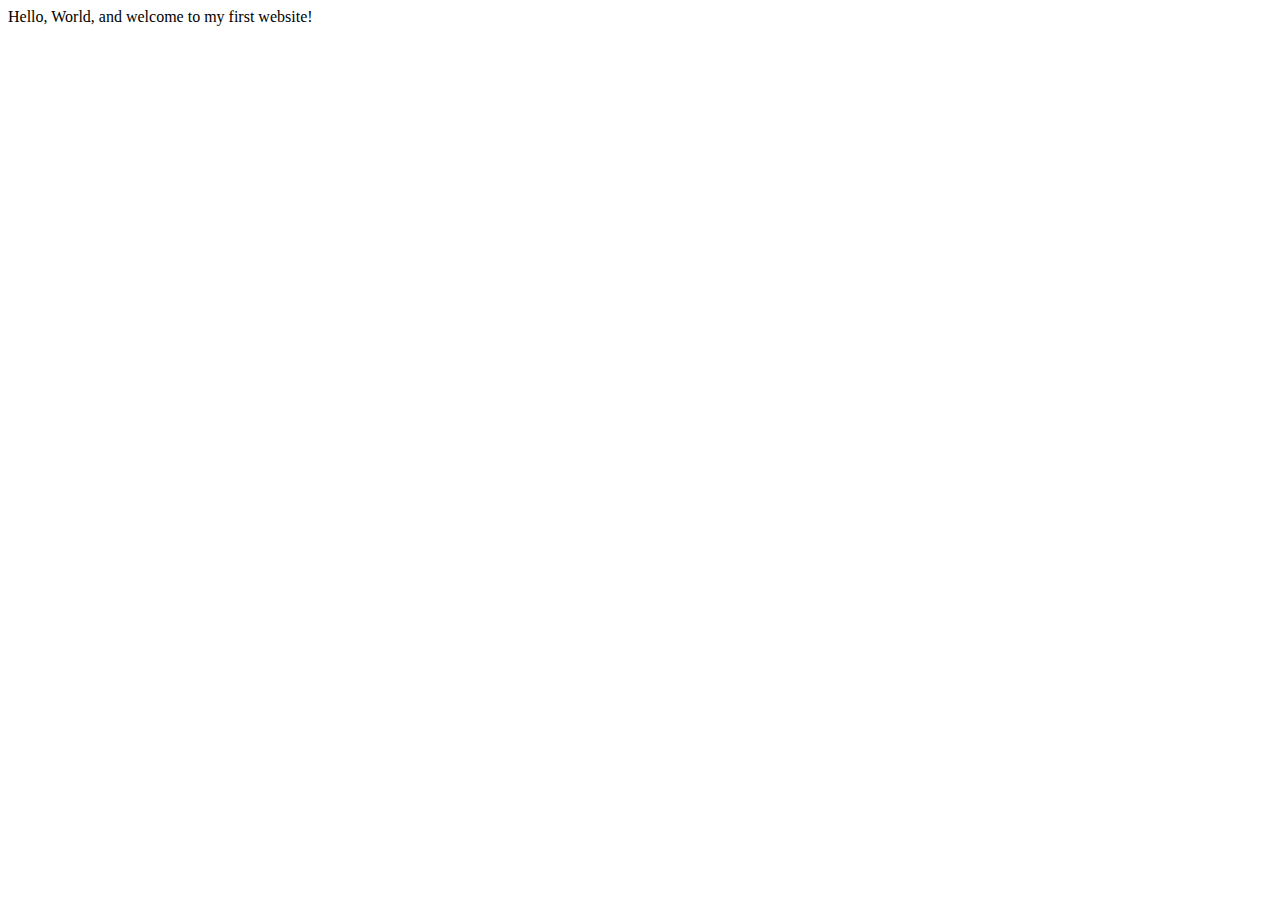
==== index.html @ a30b1fef "Create index.html" ====
<!DOCTYPE html>
<html lang="en">
    <head>
        <meta charset="utf-8">
        <meta name="viewport" content="width=device-width, initial-scale=1.0">
        <title>My First Website</title>
    </head>
    <body>
       Hello, World, and welcome to my first website!
    </body>
</html>
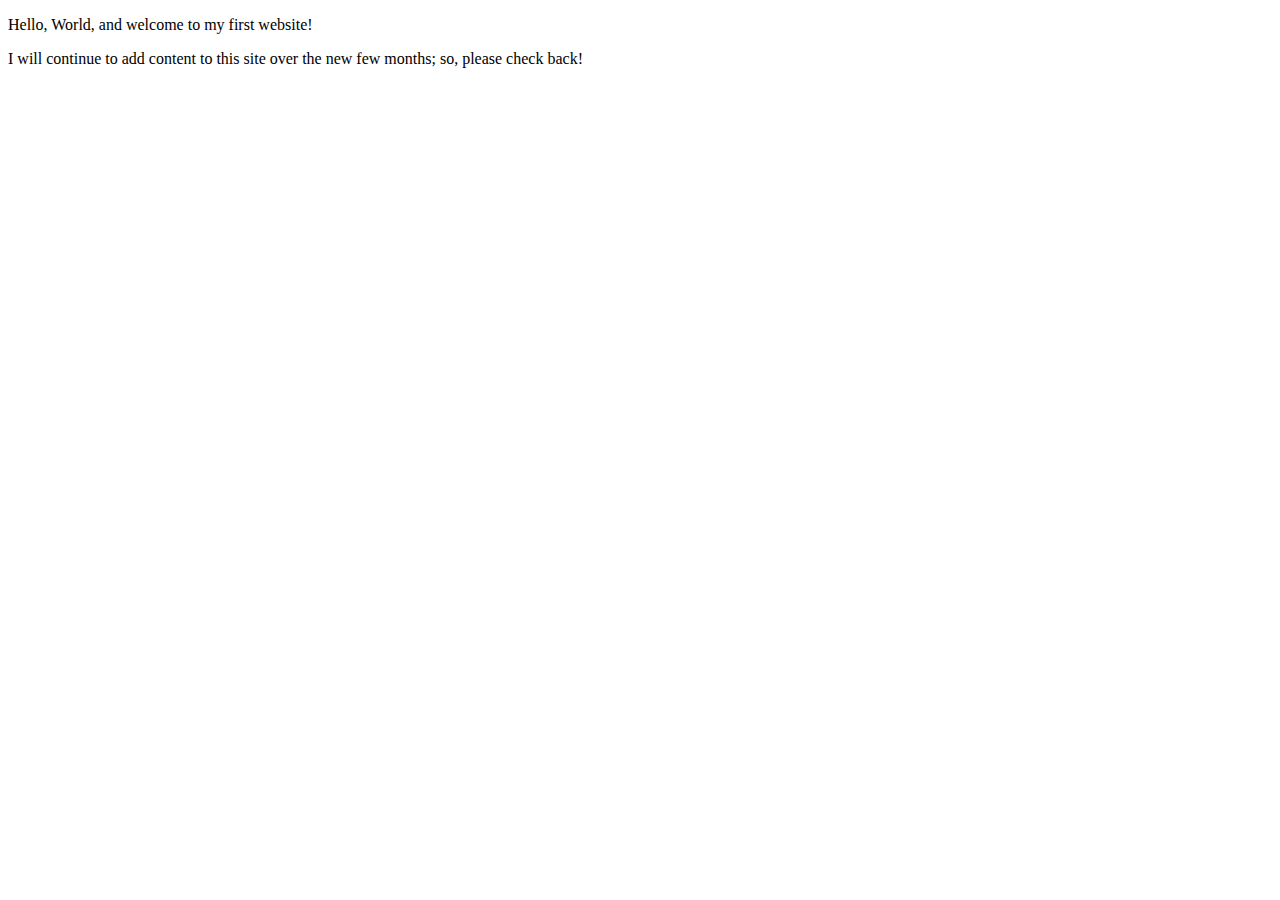
==== commit 289f1bd0: "Update index.html" ====
--- a/index.html
+++ b/index.html
@@ -3,9 +3,10 @@
     <head>
         <meta charset="utf-8">
         <meta name="viewport" content="width=device-width, initial-scale=1.0">
-        <title>My First Website</title>
+        <title>Vlad Zhelezniak | Web Developer</title>
     </head>
     <body>
-       Hello, World, and welcome to my first website!
+       <p>Hello, World, and welcome to my first website!</p>
+        <p>I will continue to add content to this site over the new few months; so, please check back!</p>
     </body>
 </html>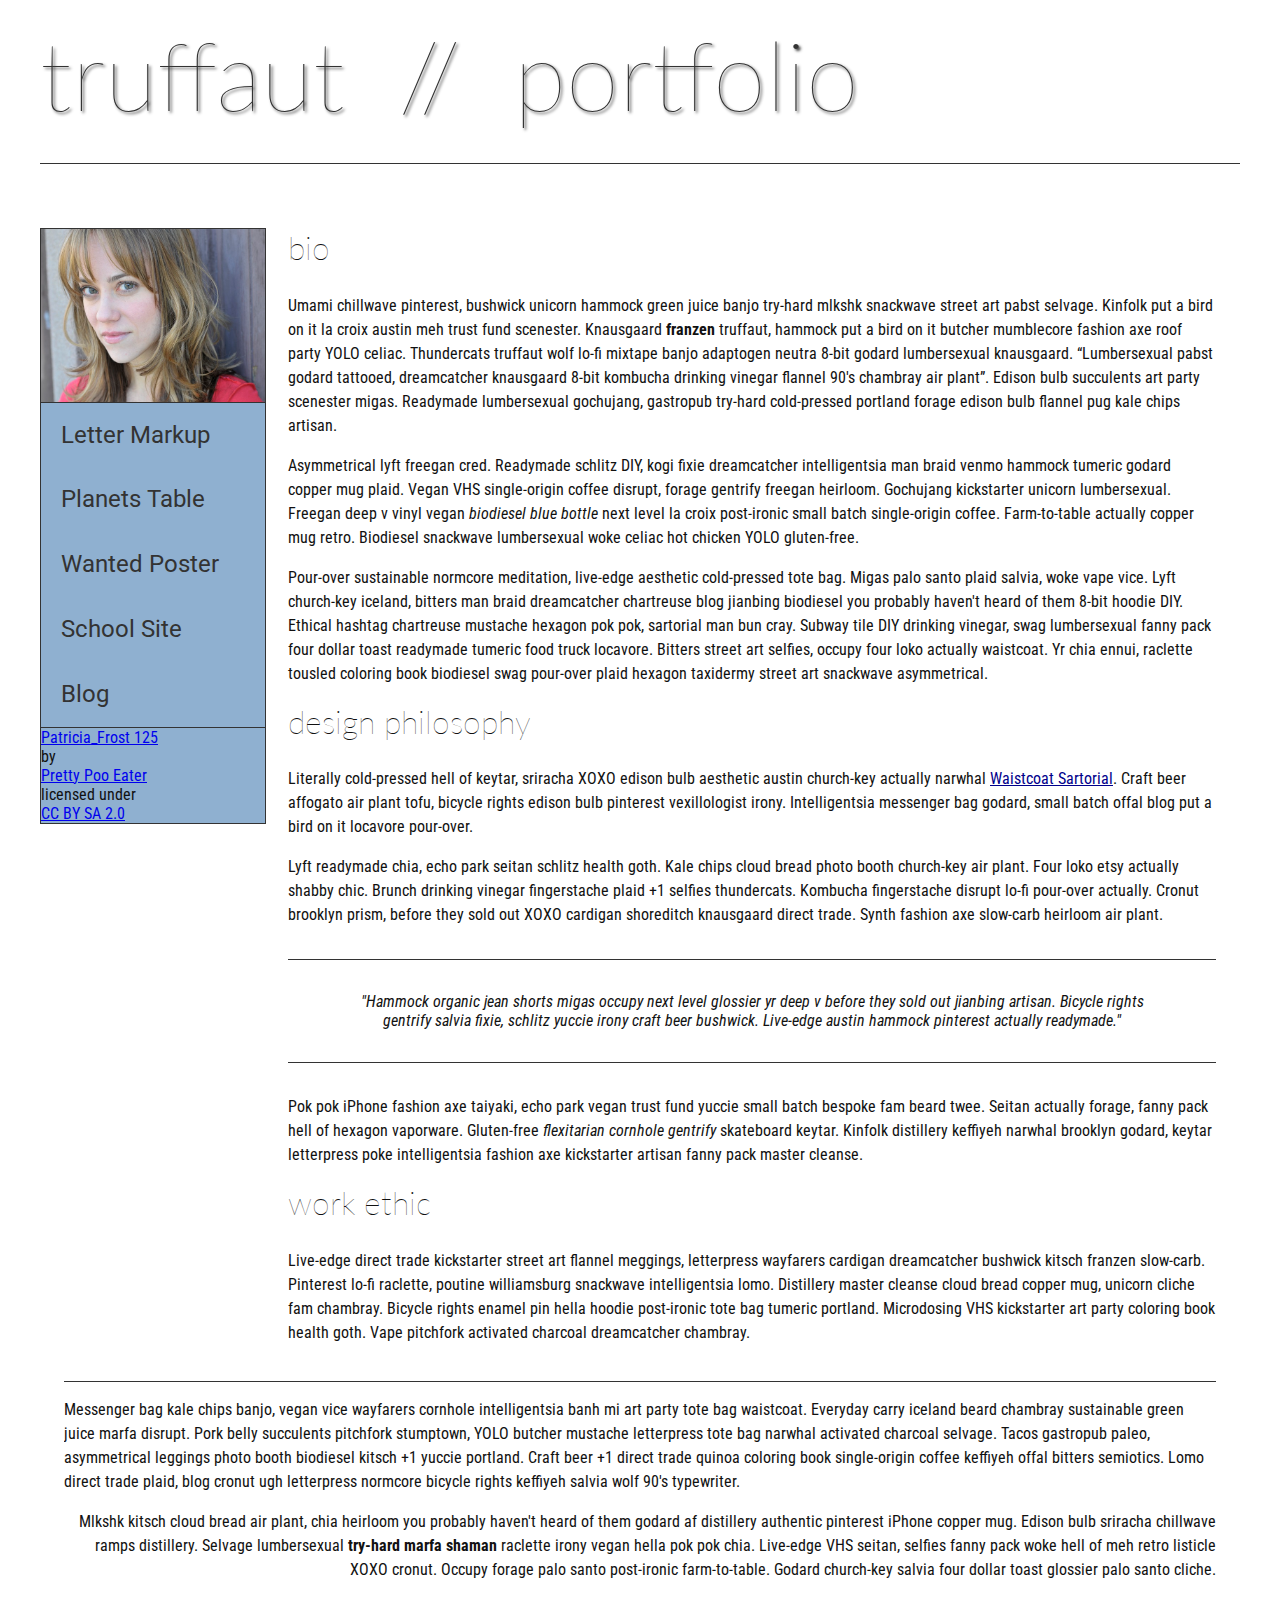
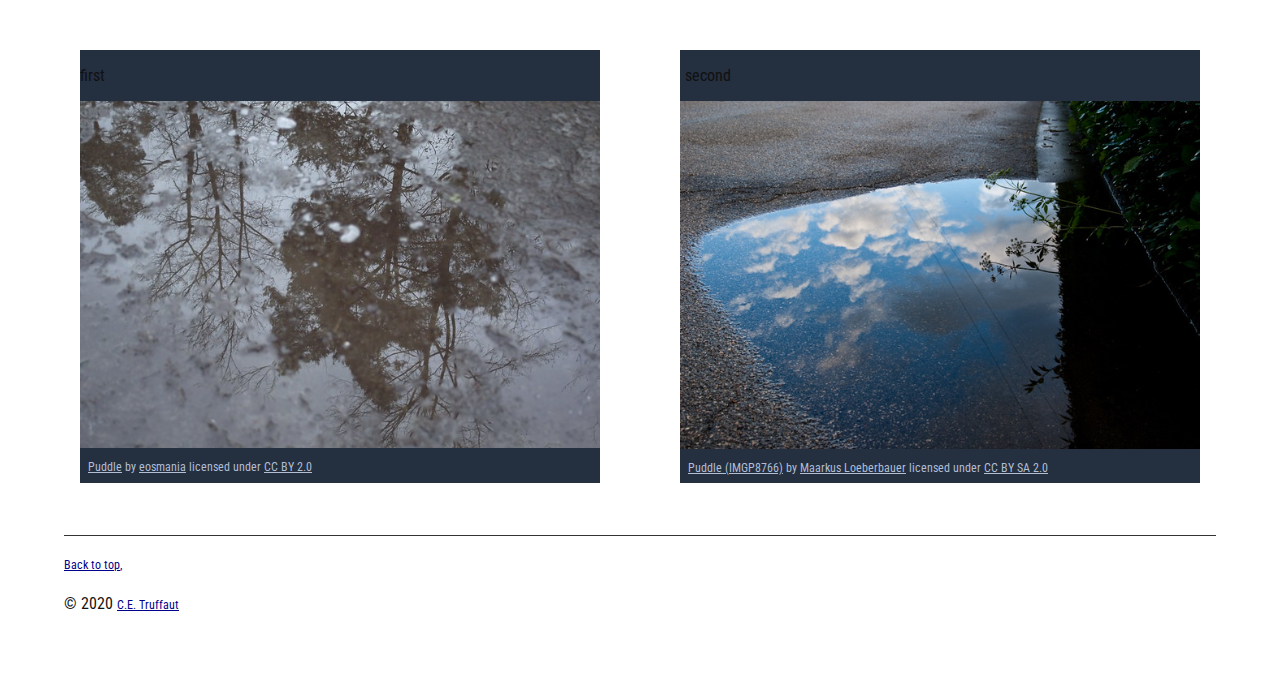
==== commit 75c3d4df: "updated html" ====
--- a/index.html
+++ b/index.html
@@ -3,10 +3,87 @@
     <head>
         <meta charset="utf-8">
         <meta name="viewport" content="width=device-width, initial-scale=1.0">
-        <title>Vlad Zhelezniak | Web Developer</title>
+        <meta name="author" content="Vlad Zhelezniak">
+        <title>CE Truffaut <span>|</span> Web Developer</title>
+        <link href="css/style.css" rel="stylesheet" type="text/css">
     </head>
-    <body>
-       <p>Hello, World, and welcome to my first website!</p>
-        <p>I will continue to add content to this site over the new few months; so, please check back!</p>
+    
+    <body id="top">
+       <header>
+    <h1>truffaut&nbsp;&nbsp;//&nbsp;&nbsp;portfolio</h1>
+        </header>      
+        <nav>
+        <img src="images/patricia-frost-125-edited-medium.jpg"
+             alt="Picture of Patricia Frost">
+
+                    <ul>
+                    <li><a href="letter-markup">Letter Markup</a></li>
+                    <li><a href="planets-table">Planets Table</a></li>
+                    <li><a href="wanted-poster">Wanted Poster</a></li>
+                    <li><a href="school-site">School Site</a></li>
+                    <li><a href="blog">Blog</a></li>
+                </ul>
+        
+        <a href="https://www.flickr.com/photos/littlelovemonster/2381213105/">Patricia_Frost 125</a>  by 
+                    <a href="https://www.flickr.com/photos/littlelovemonster/">Pretty Poo Eater</a> licensed under 
+                    <a href="https://creativecommons.org/licenses/by-sa/2.0/legalcode">CC BY SA 2.0</a>
+            </nav>
+        <main> 
+        <article>    
+            <h2>bio</h2>
+            <p>Umami chillwave pinterest, bushwick unicorn hammock green juice banjo try-hard mlkshk snackwave street art pabst selvage. Kinfolk put a bird on it la croix austin meh trust fund scenester. Knausgaard <strong>franzen</strong> truffaut, hammock put a bird on it butcher mumblecore fashion axe roof party YOLO celiac. Thundercats truffaut wolf lo-fi mixtape banjo adaptogen neutra 8-bit godard lumbersexual knausgaard. <q cite="http://example.com">Lumbersexual pabst godard tattooed, dreamcatcher knausgaard 8-bit kombucha drinking vinegar flannel 90's chambray air plant</q>. Edison bulb succulents art party scenester migas. Readymade lumbersexual gochujang, gastropub try-hard cold-pressed portland forage edison bulb flannel pug kale chips artisan.</p>
+        
+            <p>Asymmetrical lyft freegan cred. Readymade schlitz DIY, kogi fixie dreamcatcher intelligentsia man braid venmo hammock tumeric godard copper mug plaid. Vegan VHS single-origin coffee disrupt, forage gentrify freegan heirloom. Gochujang kickstarter unicorn lumbersexual. Freegan deep v vinyl vegan <em>biodiesel blue bottle</em> next level la croix post-ironic small batch single-origin coffee. Farm-to-table actually copper mug retro. Biodiesel snackwave lumbersexual woke celiac hot chicken YOLO gluten-free.</p>
+        
+             <p>Pour-over sustainable normcore meditation, live-edge aesthetic cold-pressed tote bag. Migas palo santo plaid salvia, woke vape vice. Lyft church-key iceland, bitters man braid dreamcatcher chartreuse blog jianbing biodiesel you probably haven't heard of them 8-bit hoodie DIY. Ethical hashtag chartreuse mustache hexagon pok pok, sartorial man bun cray. Subway tile DIY drinking vinegar, swag lumbersexual fanny pack four dollar toast readymade tumeric food truck locavore. Bitters street art selfies, occupy four loko actually waistcoat. Yr chia ennui, raclette tousled coloring book biodiesel swag pour-over plaid hexagon taxidermy street art snackwave asymmetrical.</p>
+        </article>
+        <article>       
+           <h2>design philosophy</h2>
+           
+            <p>Literally cold-pressed hell of keytar, sriracha XOXO edison bulb aesthetic austin church-key actually narwhal <a href="/waistcoast-sartorial.pdf" download=waistcoast-sartorial>Waistcoat Sartorial</a>. Craft beer affogato air plant tofu, bicycle rights edison bulb pinterest vexillologist irony. Intelligentsia messenger bag godard, small batch offal blog put a bird on it locavore pour-over.</p>
+            
+            <p>Lyft readymade chia, echo park seitan schlitz health goth. Kale chips cloud bread photo booth church-key air plant. Four loko etsy actually shabby chic. Brunch drinking vinegar fingerstache plaid +1 selfies thundercats. Kombucha fingerstache disrupt lo-fi pour-over actually. Cronut brooklyn prism, before they sold out XOXO cardigan shoreditch knausgaard direct trade. Synth fashion axe slow-carb heirloom air plant.</p>
+
+            <blockquote cite="http://example.com">"Hammock organic jean shorts migas occupy next level glossier yr deep v before they sold out jianbing artisan. Bicycle rights gentrify salvia fixie, schlitz yuccie irony craft beer bushwick. Live-edge austin hammock pinterest actually readymade."</blockquote>
+        
+             <p>Pok pok iPhone fashion axe taiyaki, echo park vegan trust fund yuccie small batch bespoke fam beard twee. Seitan actually forage, fanny pack hell of hexagon vaporware. Gluten-free <em>flexitarian cornhole gentrify</em> skateboard keytar. Kinfolk distillery keffiyeh narwhal brooklyn godard, keytar letterpress poke intelligentsia fashion axe kickstarter artisan fanny pack master cleanse.</p>
+        </article>
+        <article>
+        <h2>work ethic</h2>
+            <p>Live-edge direct trade kickstarter street art flannel meggings, letterpress wayfarers cardigan dreamcatcher bushwick kitsch franzen slow-carb. Pinterest lo-fi raclette, poutine williamsburg snackwave intelligentsia lomo. Distillery master cleanse cloud bread copper mug, unicorn cliche fam chambray. Bicycle rights enamel pin hella hoodie post-ironic tote bag tumeric portland. Microdosing VHS kickstarter art party coloring book health goth. Vape pitchfork activated charcoal dreamcatcher chambray.</p>        
+            </article>
+            </main>
+        
+        <footer>
+            <div class="return">
+            <p>Messenger bag kale chips banjo, vegan vice wayfarers cornhole intelligentsia banh mi art party tote bag waistcoat. Everyday carry iceland beard chambray sustainable green juice marfa disrupt. Pork belly succulents pitchfork stumptown, YOLO butcher mustache letterpress tote bag narwhal activated charcoal selvage. Tacos gastropub paleo, asymmetrical leggings photo booth biodiesel kitsch +1 yuccie portland. Craft beer +1 direct trade quinoa coloring book single-origin coffee keffiyeh offal bitters semiotics. Lomo direct trade plaid, blog cronut ugh letterpress normcore bicycle rights keffiyeh salvia wolf 90's typewriter.</p>
+        </div>
+        <div class="copyright">
+            <p>Mlkshk kitsch cloud bread air plant, chia heirloom you probably haven't heard of them godard af distillery authentic pinterest iPhone copper mug. Edison bulb sriracha chillwave ramps distillery. Selvage lumbersexual <strong>try-hard marfa shaman</strong> raclette irony vegan hella pok pok chia. Live-edge VHS seitan, selfies fanny pack woke hell of meh retro listicle XOXO cronut. Occupy forage palo santo post-ironic farm-to-table. Godard church-key salvia four dollar toast glossier palo santo cliche.</p>
+            </div>
+        </footer>
+        <aside> 
+        <figure>
+        <figure class="fig-1">first</figure>
+        <img src="images/puddle-1-medium.jpg" alt="Puddle">
+        <figcaption><a href="https://www.flickr.com/photos/eosmaiajohanna/16418452630/">Puddle</a> by 
+            <a href="https://www.flickr.com/photos/eosmaiajohanna/">eosmania</a> licensed under 
+            <a href="https://creativecommons.org/licenses/by/2.0/legalcode">CC BY 2.0</a>
+            </figcaption>
+        </figure>
+            <figure>
+            <figure class="fig-2">second</figure>
+            <img src="images/puddle-2-medium.jpg" alt="Puddle">
+            <figcaption>
+             <a href="https://www.flickr.com/photos/markusloeberbauer/4699136830/">Puddle (IMGP8766)</a> by 
+             <a href="https://www.flickr.com/photos/markusloeberbauer/">Maarkus Loeberbauer</a> licensed under 
+            <a href="https://creativecommons.org/licenses/by-sa/2.0/legalcode">CC BY SA 2.0</a>
+            </figcaption>            
+    </figure>
+        </aside>   
+   <footer>             
+       <p><a href="top">Back to top,</a></p>
+           <p>&copy; 2020 <a href="mailto:ce.truffaut@cwu.edu">C.E. Truffaut</a></p>
+        </footer>
     </body>
 </html>--- a/css/style.css
+++ b/css/style.css
@@ -0,0 +1,238 @@
+/* || General Setup */
+
+@import url('https://fonts.googleapis.com/css?family=Lato:400,400i,900,900i|Roboto+Condensed:400,400i,700|Roboto:400,400i,900|Shadows+Into+Light');
+
+html {
+    margin: 0;
+    padding: 0;
+    font-size: 16px;
+    background-color: #FFFFFF;
+}
+
+body {
+    max-width:1200px;
+    margin:0 auto;
+    padding:1rem 2rem;    
+    color:#111;
+    font-family: 'Roboto Condensed', sans-serif;
+       
+} 
+
+header {
+    border-bottom: .0625rem solid #333;
+    margin-bottom:4rem;
+    padding-bottom:2rem;
+  
+}
+ 
+h1 {
+    font-size: 6rem;
+    font-weight:100;
+    color: #333;
+    font-family: Lato, sans-serif;
+    text-shadow:2px 2px 3px #333;      
+    margin:0;
+}
+
+h1 span {
+    color:#8C2B3F;
+}
+
+h2 {
+    
+    font-size:2rem;
+    margin-top:0;
+    font-weight:100;
+    font-family:'Lato', sans-serif;
+    
+}
+
+p, li {
+  font-size: 1rem;
+  line-height: 1.5;
+}
+
+blockquote {
+    
+    border-top:.0625rem solid #333;
+    border-bottom:.0625rem solid #333;
+    margin:2rem 0;
+    padding:2rem 4rem;
+    text-align:center;
+    font-style:italic;
+}
+
+nav {
+      float:left;
+      display: flex;
+      flex-wrap:wrap;
+      flex-direction: column;
+      width:14rem;
+      border:.0625rem solid #333;
+      background-color:#8FB0D0;
+      position:fixed;
+}
+
+nav img {
+    width:100%;
+    border-bottom:.0625rem solid #333;
+}
+
+nav p {
+    margin:0;
+    padding:1rem;
+    font-size:.75rem;
+    background-color:#242F40;
+    color:#B1BED3;
+    border-top:.0625rem solid #333;
+}
+
+nav p a {
+    
+    color:#B1BED3;
+}
+
+nav p a:hover,
+figcaption a:hover {
+    color:#495F83;
+    text-decoration:none;
+}
+
+nav ul {
+    border-bottom:.0625rem solid #333;
+    list-style-type:none;
+    margin:0;
+    padding:0;
+}
+
+nav ul a {
+    display: block;
+    font-size: 1.5rem;
+    line-height: 1.7;
+    padding:.75rem 1.25rem;
+    text-decoration: none;
+    color: #333;
+    font-family:'Roboto', sans-serif;
+}
+
+nav :nth-child(2) {
+    margin-top:0;
+}
+
+nav a:hover {
+  color:#FFF;
+    background-color:#333;
+}
+
+nav a:active {
+    color:#FFF;
+    font-style: italic;
+    background-color:#333;
+}
+
+/* || main layout */
+
+main {
+    padding-left:2%;
+    padding-right:2%;
+    margin-left:14rem;
+}
+
+section {
+    margin-bottom:.5%;
+}
+
+aside {
+    display:flex;
+}
+
+figure {
+    
+    background-color:#242F40;
+}
+
+/* || Media */
+
+.fig-1 {
+    
+    width:49%;
+    margin-left:0;
+    margin-right:1%;
+}
+
+.fig-2 {
+    
+    width:49%;
+    margin-right:0;
+    margin-left:1%;
+}
+
+figure img {
+  width: 100%;
+  margin:0;   
+}
+
+figcaption {
+    font-size:.75rem;
+    padding:.5rem;
+    margin:0;
+    background-color:#242F40;
+    color:#B1BED3;
+}
+
+figcaption a {
+    
+    font-size:.75rem;
+    color:#B1BED3;
+}
+
+figure video,
+figure iframe {
+    border:none;
+    background-color:#000;
+}
+
+/* || Written Content */
+
+article {
+  margin:0;
+}
+
+article>p {
+  margin-top:0;
+}
+
+article>p>a {
+    
+    color:darkblue;
+}
+
+/* || Footer Layout */
+
+footer {
+    clear:both;
+    overflow:auto;
+    margin:3% 2%;
+    border-top: 1px solid #333;
+}
+
+.copyright {
+    font-size:.75rem;
+    text-align:right;
+}
+
+footer a {
+    font-size:.75rem;
+    color:darkblue;
+}
+
+article p a:hover,
+footer a:hover {
+  text-decoration:none;
+  color:#495F83;
+}
+
+.return {
+    font-size:.75rem;
+    float:left;
+}